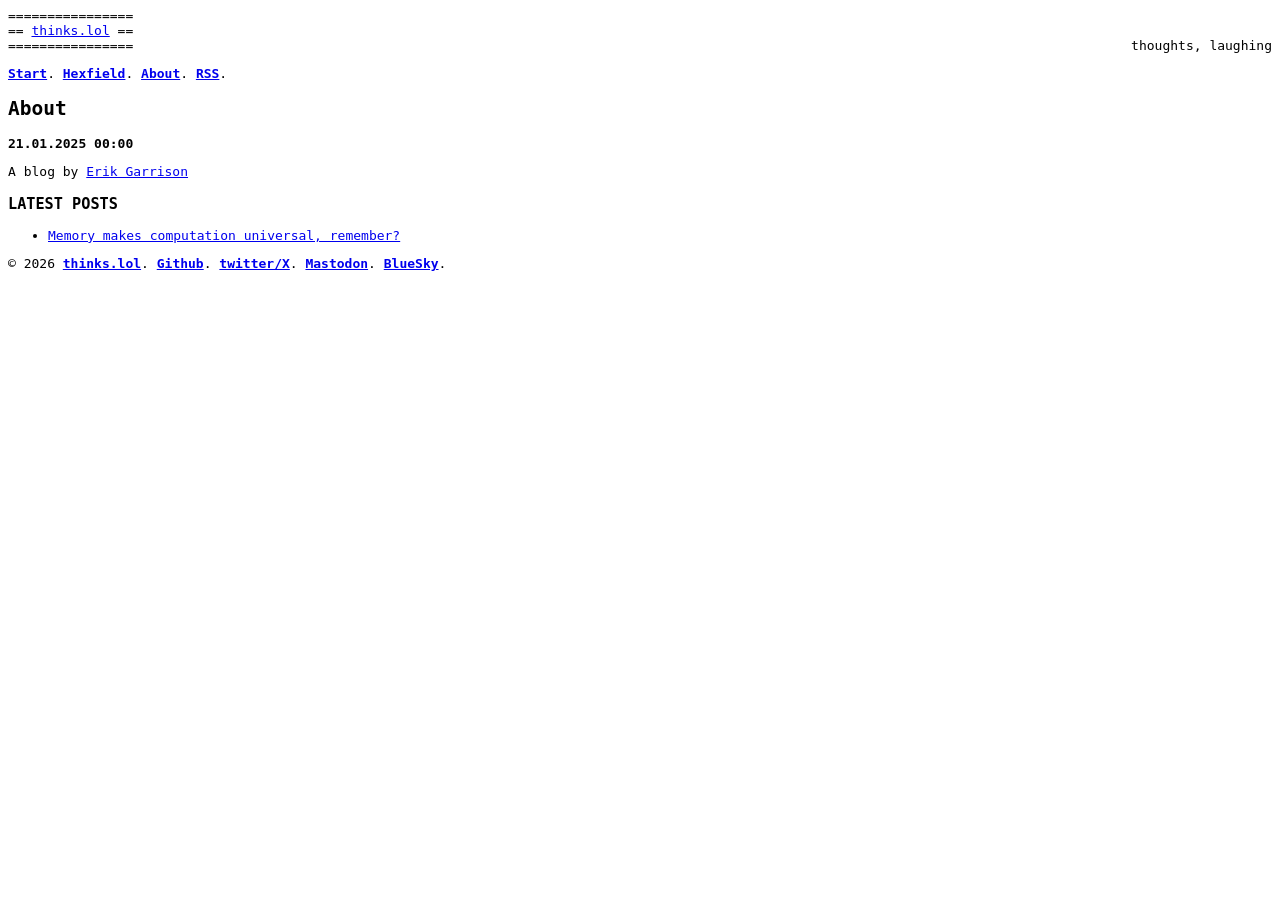
==== about/index.html @ f50680a9 "deploy: 9661cb08423b5fc0be33499556ddc6af970defd0" ====
<!doctype html><html lang=en-us><head><meta charset=UTF-8><meta name=viewport content="width=device-width,initial-scale=1"><meta http-equiv=X-UA-Compatible content="IE=edge"><style type=text/css>body{font-family:monospace}</style><title>About</title><meta name=description content="thoughts, laughing. thinks about thinking."><link rel=stylesheet href=/css/style.css><link rel=stylesheet href="/css/custom.css?rnd=1794594728"></head><body><header>================<br>== <a href=https://thinks.lol/>thinks.lol</a> ==<br>================<div style=float:right>thoughts, laughing</div><br><p><nav><a href=/><b>Start</b></a>.
<a href=/hexfield/><b>Hexfield</b></a>.
<a href=/about/><b>About</b></a>.
<a href=/index.xml><b>RSS</b></a>.</nav></p></header><main><article><h1>About</h1><b><time>21.01.2025 00:00</time></b><div><p>A blog by <a href=http://hypervolu.me/~erik/erik_garrison.html>Erik Garrison</a></p></div></article></main><aside><div><div><h3>LATEST POSTS</h3></div><div><ul><li><a href=/2025/01/memory-makes-computation-universal/>Memory makes computation universal, remember?</a></li></ul></div></div></aside><footer><p>&copy; 2026 <a href=https://thinks.lol/><b>thinks.lol</b></a>.
<a href=https://github.com/ekg><b>Github</b></a>.
<a href=https://x.com/erikgarrison><b>twitter/X</b></a>.
<a href=https://mastodon.social/@ekg><b>Mastodon</b></a>.
<a href=https://bsky.app/profile/thinks.lol><b>BlueSky</b></a>.</p></footer></body></html>
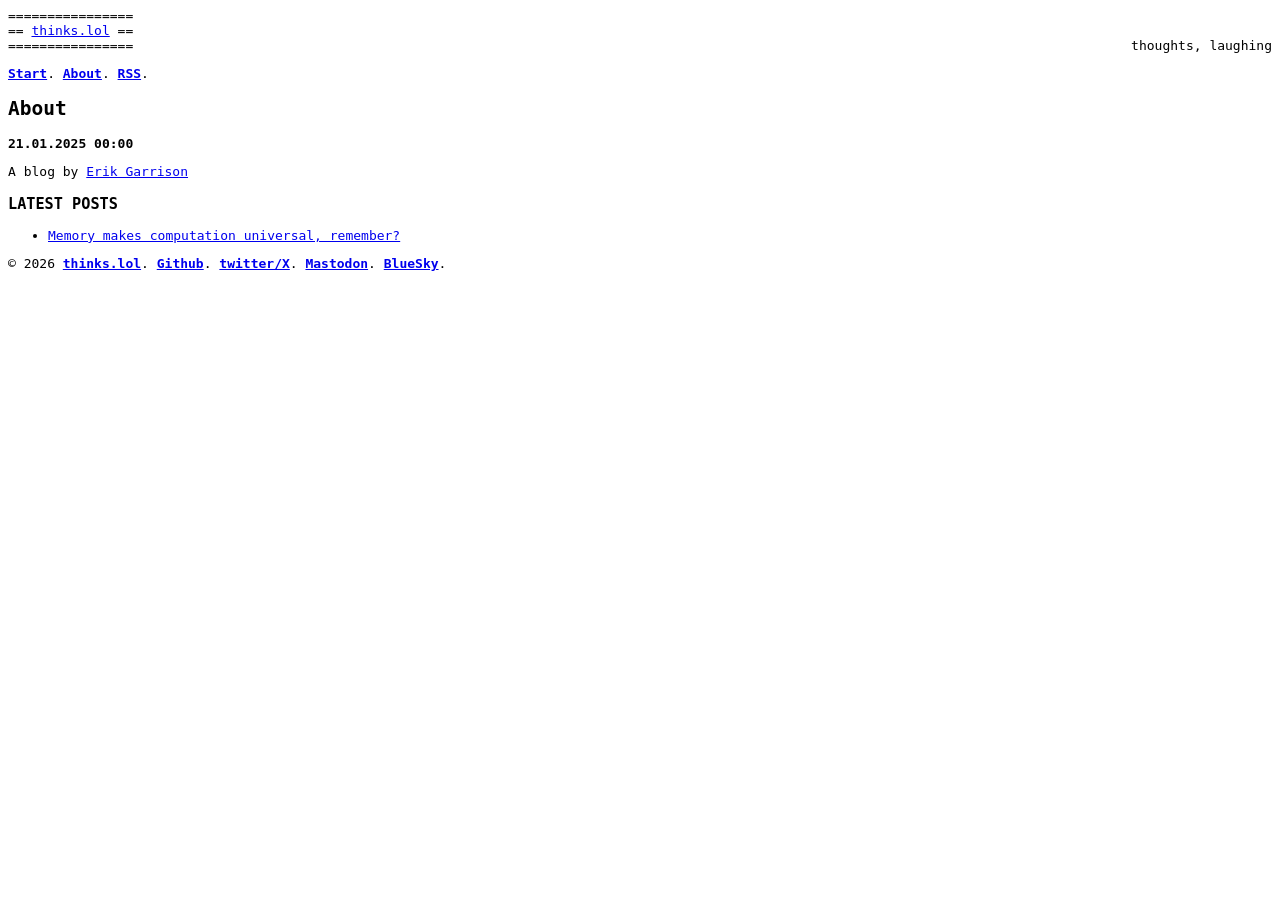
==== commit d79aeb50: "deploy: c9f220d8a67854fe490d370ccafa9945b7b89706" ====
--- a/about/index.html
+++ b/about/index.html
@@ -1,5 +1,4 @@
-<!doctype html><html lang=en-us><head><meta charset=UTF-8><meta name=viewport content="width=device-width,initial-scale=1"><meta http-equiv=X-UA-Compatible content="IE=edge"><style type=text/css>body{font-family:monospace}</style><title>About</title><meta name=description content="thoughts, laughing. thinks about thinking."><link rel=stylesheet href=/css/style.css><link rel=stylesheet href="/css/custom.css?rnd=1794594728"></head><body><header>================<br>== <a href=https://thinks.lol/>thinks.lol</a> ==<br>================<div style=float:right>thoughts, laughing</div><br><p><nav><a href=/><b>Start</b></a>.
-<a href=/hexfield/><b>Hexfield</b></a>.
+<!doctype html><html lang=en-us><head><meta charset=UTF-8><meta name=viewport content="width=device-width,initial-scale=1"><meta http-equiv=X-UA-Compatible content="IE=edge"><style type=text/css>body{font-family:monospace}</style><title>About</title><meta name=description content="thoughts, laughing. thinks about thinking."><link rel=stylesheet href=/css/style.css><link rel=stylesheet href="/css/custom.css?rnd=1794596509"></head><body><header>================<br>== <a href=https://thinks.lol/>thinks.lol</a> ==<br>================<div style=float:right>thoughts, laughing</div><br><p><nav><a href=/><b>Start</b></a>.
 <a href=/about/><b>About</b></a>.
 <a href=/index.xml><b>RSS</b></a>.</nav></p></header><main><article><h1>About</h1><b><time>21.01.2025 00:00</time></b><div><p>A blog by <a href=http://hypervolu.me/~erik/erik_garrison.html>Erik Garrison</a></p></div></article></main><aside><div><div><h3>LATEST POSTS</h3></div><div><ul><li><a href=/2025/01/memory-makes-computation-universal/>Memory makes computation universal, remember?</a></li></ul></div></div></aside><footer><p>&copy; 2026 <a href=https://thinks.lol/><b>thinks.lol</b></a>.
 <a href=https://github.com/ekg><b>Github</b></a>.
